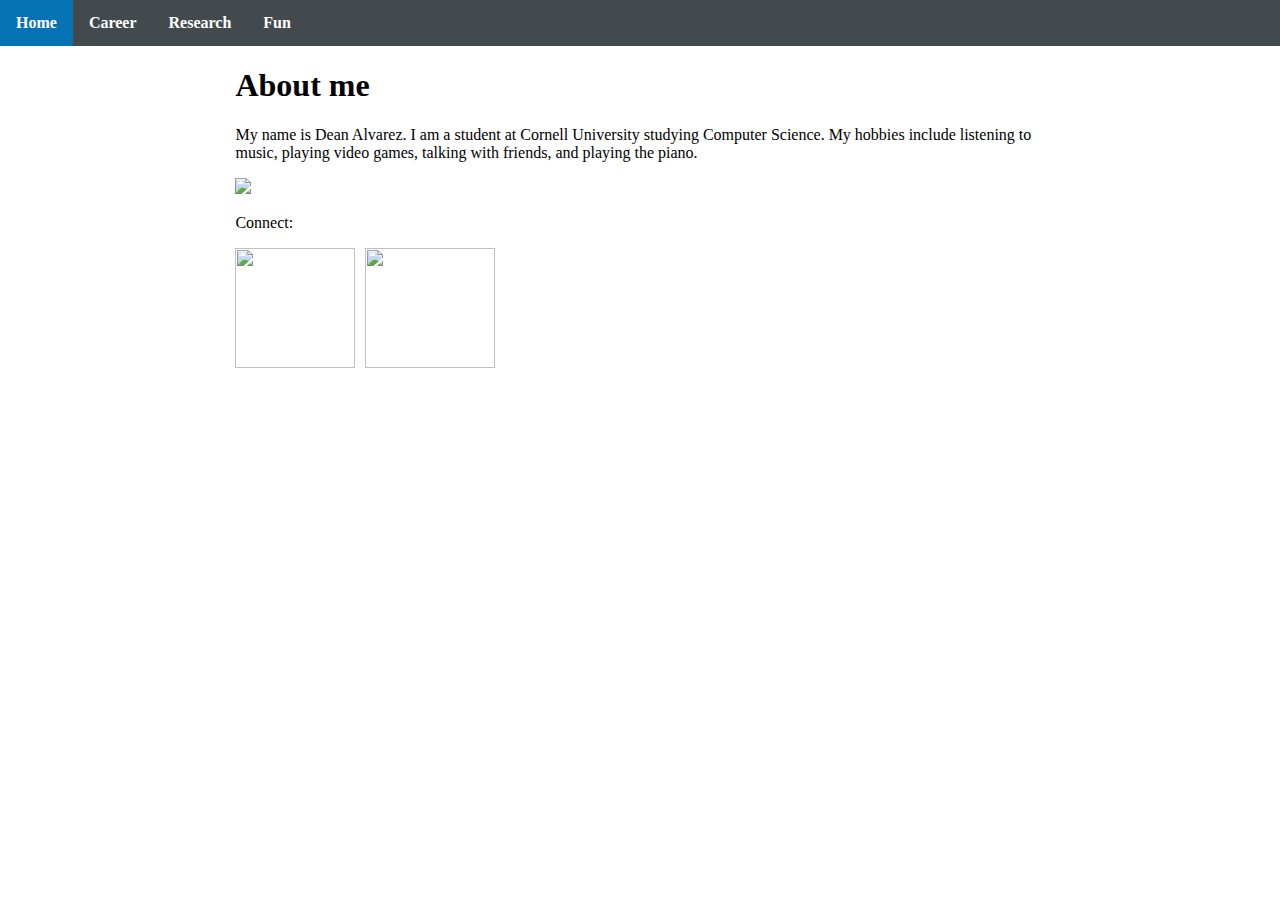
==== portfolio/src/main/webapp/index.html @ f26390ad "add connect buttons to homepage" ====
<!DOCTYPE html>
<html>
  <head>
    <meta charset="UTF-8">
    <title>Dean Alvarez</title>
    <link rel="stylesheet" href="style.css">
  </head>
  <body>
    <div id="navBar">
        <ul>
            <li><a href="index.html" class="active">Home</a></li>
            <li><a href="career.html">Career</a></li>
            <li><a href="research.html">Research</a></li>
            <li><a href="fun.html">Fun</a></li>
        </ul>
    </div>
    <div id="content">
    	<h1>About me</h1>
        <p> My name is Dean Alvarez. I am a student at Cornell University studying
        Computer Science. My hobbies include listening to music, playing video games,
        talking with friends, and playing the piano.</p>
    	<img src="/images/GreatWave.jpg" id="greatWave"></img>
        <br>
        <p>Connect:</p>
    	<div class="row">
            <div class="col"><a href="https://github.com/DeanAlvarez">
              <img src="/images/GitHub-Mark-120px-plus.png" class= "connect"></img></a></div>
      		<div class="col"><a href="https://www.linkedin.com/in/deanedwardalvarez">
              <img src="/images/LI-In-Bug.png" class="connect" id="in"></img></a></div>
        </div>
    </div>
  </body>
</html>
---- portfolio/src/main/webapp/style.css ----
#content {
  margin-left: auto;
  margin-right: auto;
  width: 63.212055882%;
  background-color: white;
}

#greeting-container {
  margin-top: 20px;
}

#greatWave {
    max-width: 100%;
}

body{
    margin:0;
}

#navBar {
    margin: 0;
    padding: 0;
}

.row{
    display: block;
    width:50%;
}
.col{
    display:table-cell;
    width:50%;
}

img.connect{
    height: 120px;
    width: 120px;
}
#in {
    width: 130px;
}
ul {
  list-style-type: none;
  margin: 0;
  padding: 0;
  width: 100%;
  overflow: hidden;
  background-color: #434A4E;
}

li {
  float: left;
}

li a {
  display: block;
  font-weight: bolder;
  color: white;
  text-align: center;
  padding: 14px 16px;
  text-decoration: none;
}

.active {
  background-color: #0472b3;
}
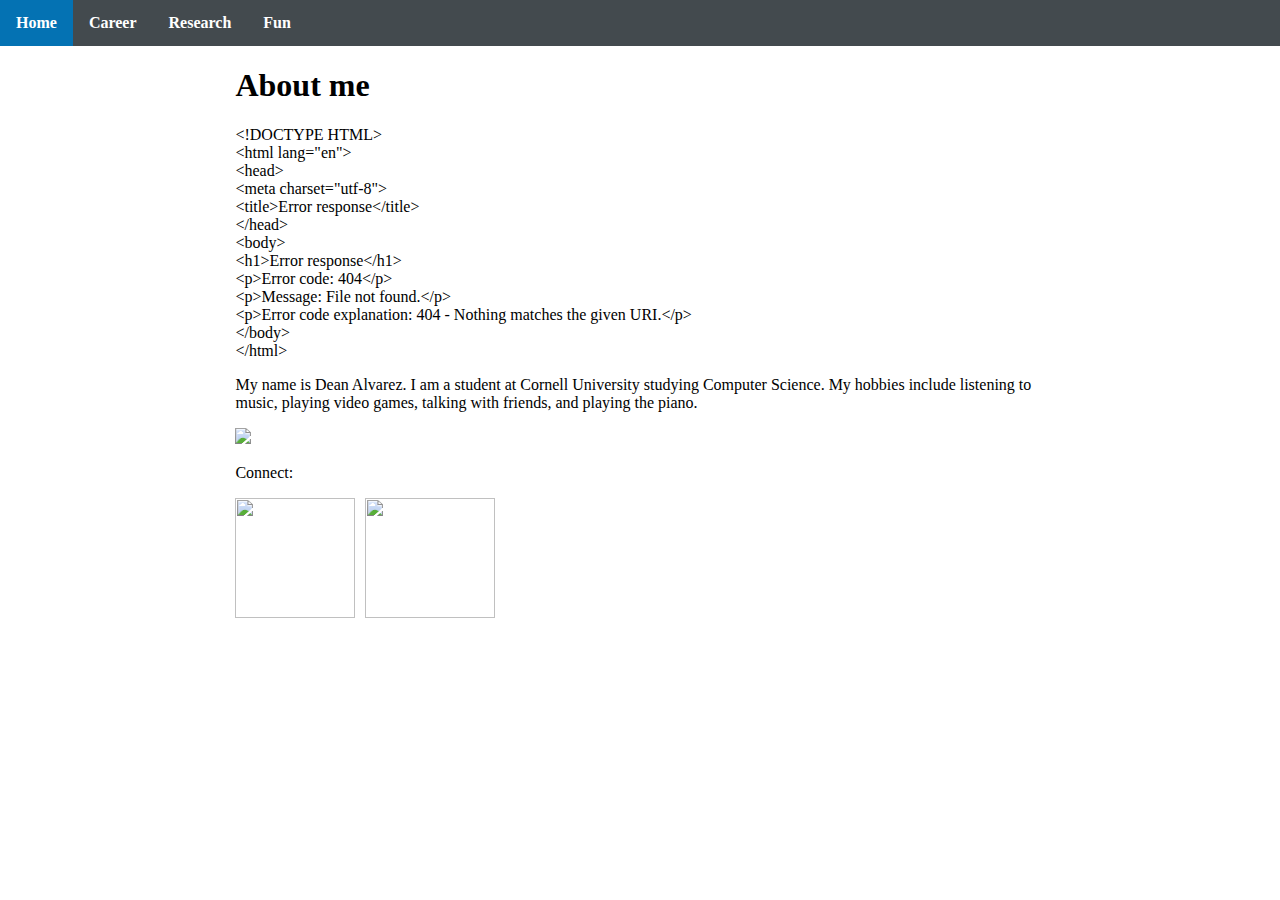
==== commit 6ee9254c: "fetch tutorial" ====
--- a/portfolio/src/main/webapp/index.html
+++ b/portfolio/src/main/webapp/index.html
@@ -4,18 +4,18 @@
     <meta charset="UTF-8">
     <title>Dean Alvarez</title>
     <link rel="stylesheet" href="style.css">
+    <script src="script.js"></script>
   </head>
-  <body>
-    <div id="navBar">
-        <ul>
-            <li><a href="index.html" class="active">Home</a></li>
-            <li><a href="career.html">Career</a></li>
-            <li><a href="research.html">Research</a></li>
-            <li><a href="fun.html">Fun</a></li>
+  <body onload="getServerGreeting()">
+        <ul class="navBar">
+            <li class="navBar"><a href="index.html" class="active">Home</a></li>
+            <li class="navBar"><a href="career.html">Career</a></li>
+            <li class="navBar"><a href="research.html">Research</a></li>
+            <li class="navBar"><a href="fun.html">Fun</a></li>
         </ul>
-    </div>
     <div id="content">
     	<h1>About me</h1>
+        <div id="server-data"></div>
         <p> My name is Dean Alvarez. I am a student at Cornell University studying
         Computer Science. My hobbies include listening to music, playing video games,
         talking with friends, and playing the piano.</p>
--- a/portfolio/src/main/webapp/style.css
+++ b/portfolio/src/main/webapp/style.css
@@ -5,21 +5,24 @@
   background-color: white;
 }
 
-#greeting-container {
-  margin-top: 20px;
-}
-
 #greatWave {
     max-width: 100%;
 }
 
+#gameCanvas {
+    border: #434A4E;
+    border-style: solid;
+    border-radius: 20px;
+    padding-left: 0;
+    padding-right: 0;
+    margin-left: auto;
+    margin-right: auto;
+    display: block;
+
+}
+
 body{
     margin:0;
-}
-
-#navBar {
-    margin: 0;
-    padding: 0;
 }
 
 .row{
@@ -38,7 +41,16 @@
 #in {
     width: 130px;
 }
-ul {
+
+ul.page-list{
+    list-style-type: none;
+    
+}
+
+
+
+/* NAVBAR STYLING */
+ul.navBar {
   list-style-type: none;
   margin: 0;
   padding: 0;
@@ -47,11 +59,11 @@
   background-color: #434A4E;
 }
 
-li {
+li.navBar {
   float: left;
 }
 
-li a {
+li.navBar a {
   display: block;
   font-weight: bolder;
   color: white;
@@ -60,6 +72,11 @@
   text-decoration: none;
 }
 
+.navBar {
+    margin: 0;
+    padding: 0;
+}
+/*active is the page that the user is currently on*/
 .active {
   background-color: #0472b3;
 }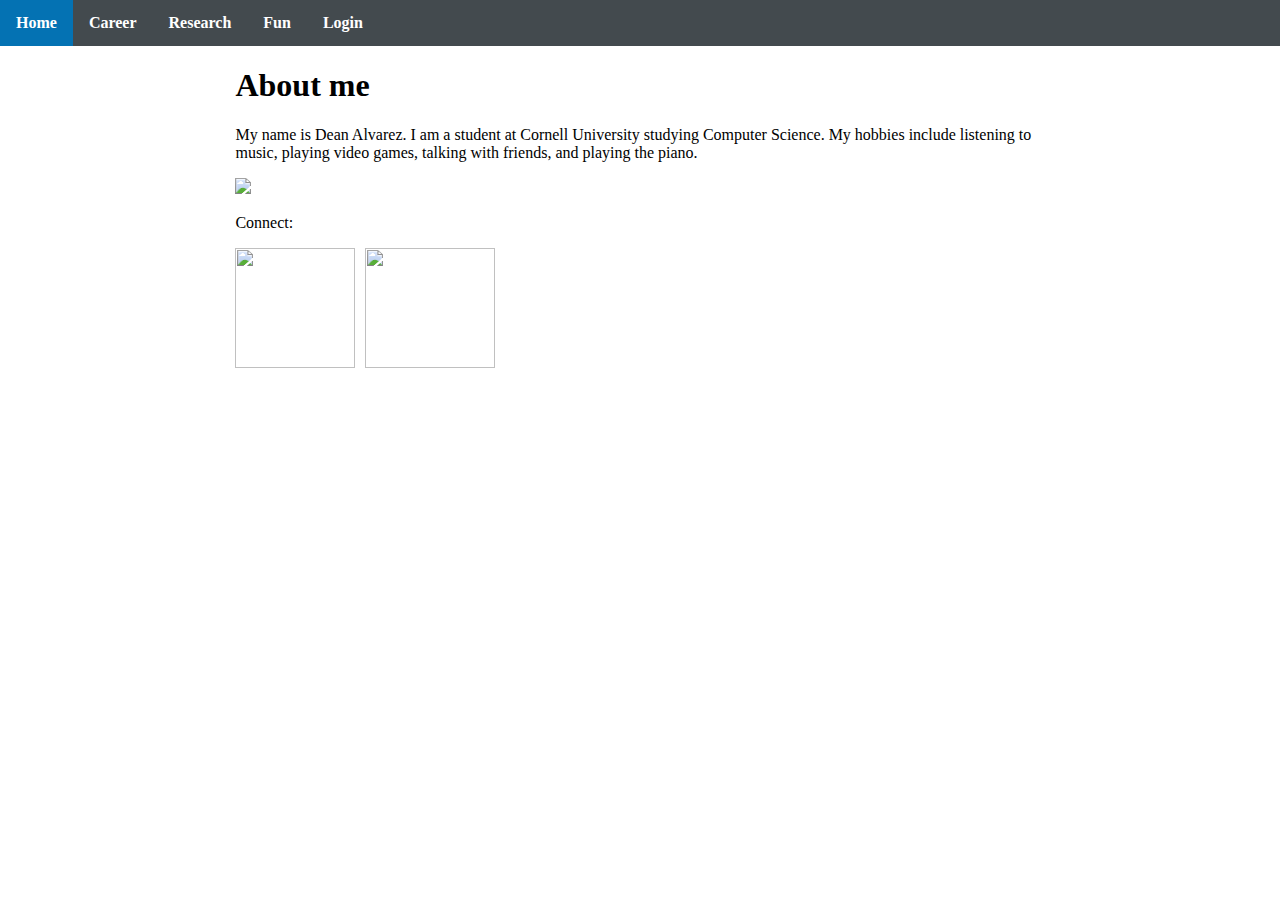
==== commit cf40b0db: "set up framework for comment page" ====
--- a/portfolio/src/main/webapp/index.html
+++ b/portfolio/src/main/webapp/index.html
@@ -4,7 +4,6 @@
     <meta charset="UTF-8">
     <title>Dean Alvarez</title>
     <link rel="stylesheet" href="style.css">
-    <script src="script.js"></script>
   </head>
   <body onload="getServerGreeting()">
         <ul class="navBar">
@@ -12,6 +11,7 @@
             <li class="navBar"><a href="career.html">Career</a></li>
             <li class="navBar"><a href="research.html">Research</a></li>
             <li class="navBar"><a href="fun.html">Fun</a></li>
+            <li class="navBar"><a href="login.html">Login</a></li>
         </ul>
     <div id="content">
     	<h1>About me</h1>
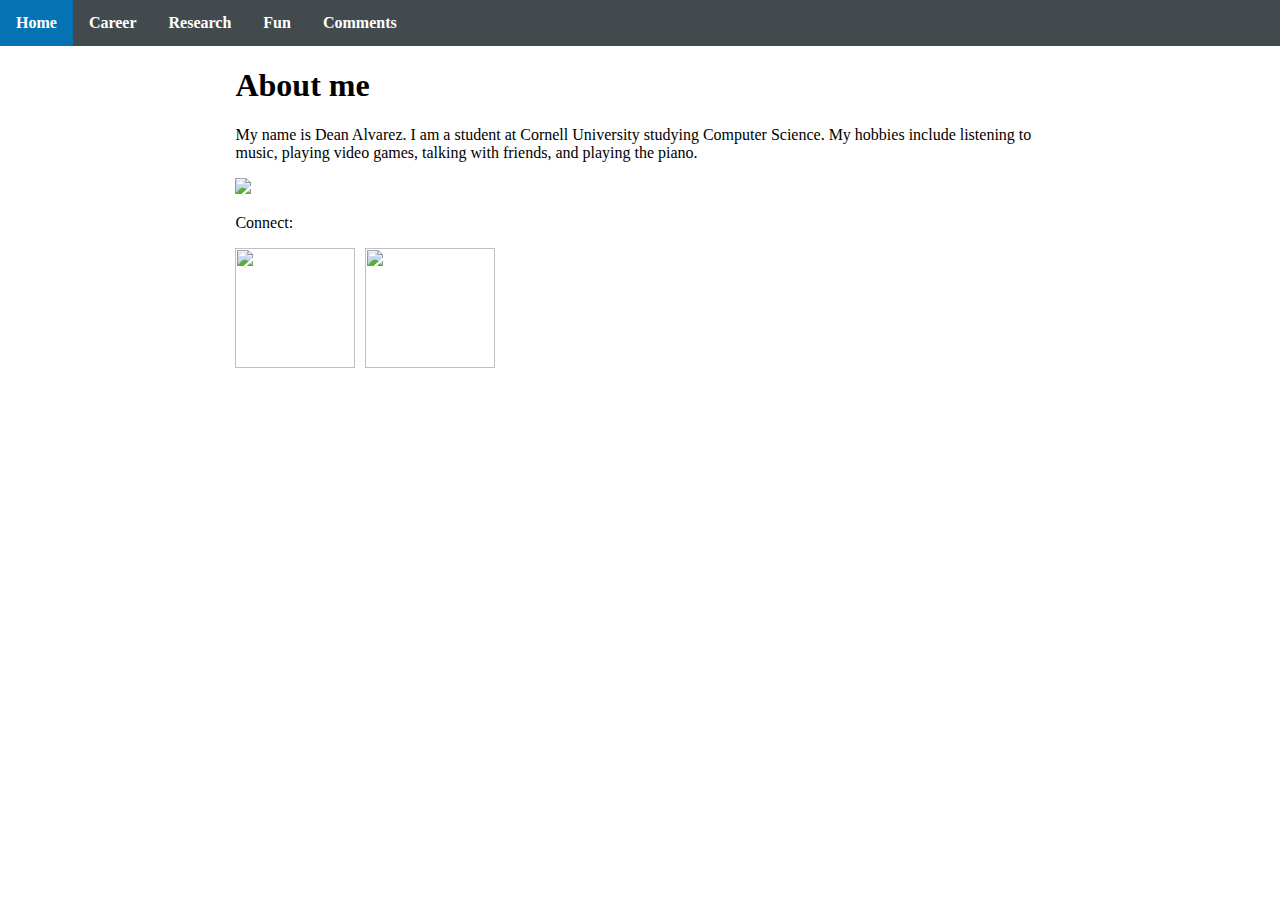
==== commit aa9f24ef: "removing login functionality leaving basic comment structure" ====
--- a/portfolio/src/main/webapp/index.html
+++ b/portfolio/src/main/webapp/index.html
@@ -5,13 +5,13 @@
     <title>Dean Alvarez</title>
     <link rel="stylesheet" href="style.css">
   </head>
-  <body onload="getServerGreeting()">
+  <body>
         <ul class="navBar">
             <li class="navBar"><a href="index.html" class="active">Home</a></li>
             <li class="navBar"><a href="career.html">Career</a></li>
             <li class="navBar"><a href="research.html">Research</a></li>
             <li class="navBar"><a href="fun.html">Fun</a></li>
-            <li class="navBar"><a href="login.html">Login</a></li>
+            <li class="navBar"><a href="comments.html">Comments</a></li>
         </ul>
     <div id="content">
     	<h1>About me</h1>
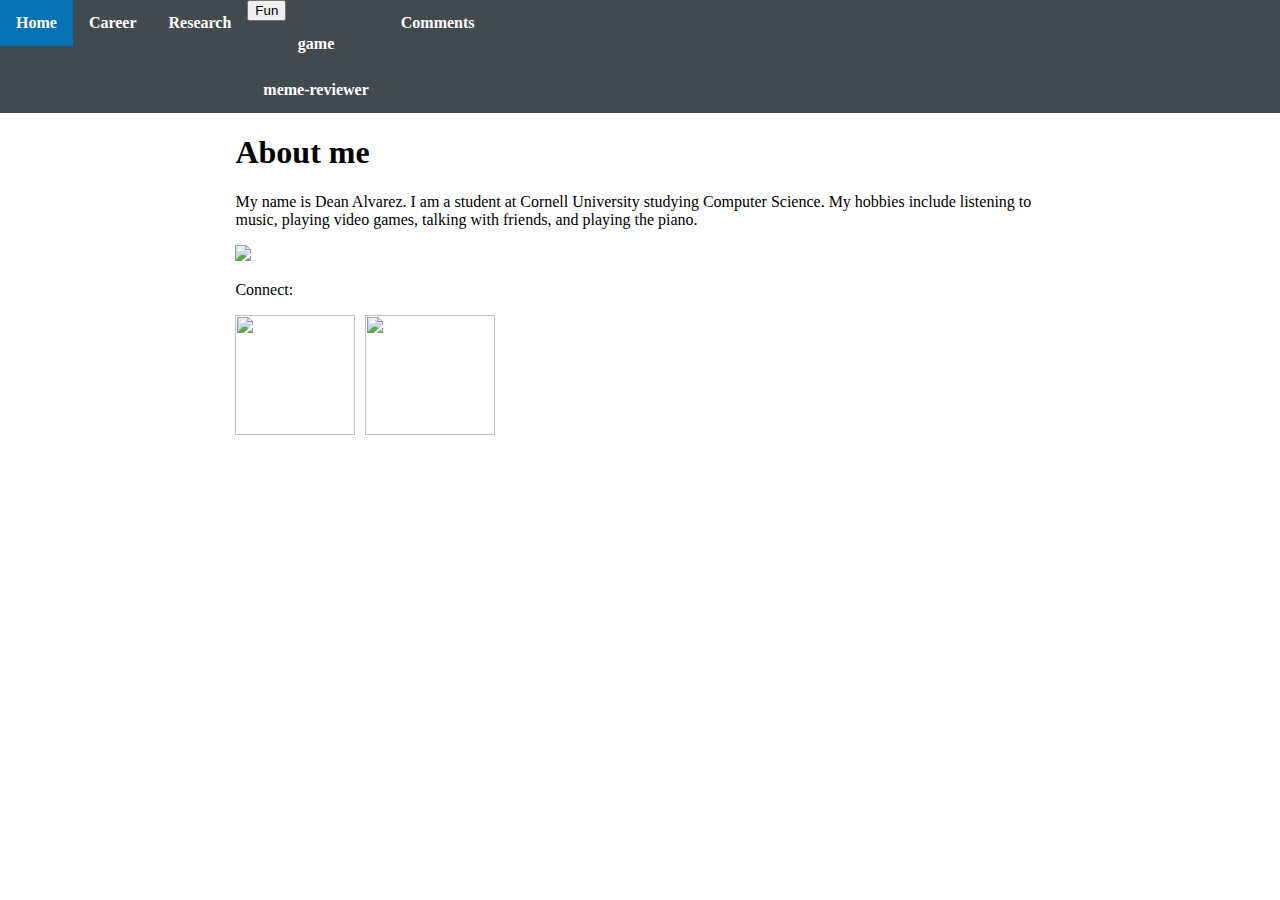
==== commit c96f1a39: "rename fun to game start restructure" ====
--- a/portfolio/src/main/webapp/index.html
+++ b/portfolio/src/main/webapp/index.html
@@ -10,7 +10,14 @@
             <li class="navBar"><a href="index.html" class="active">Home</a></li>
             <li class="navBar"><a href="career.html">Career</a></li>
             <li class="navBar"><a href="research.html">Research</a></li>
-            <li class="navBar"><a href="fun.html">Fun</a></li>
+	    <li class="navBar"><div class="dropdown">
+			    <button class="dropbtn">Fun
+				<i class="fa fa-caret-down"></i>
+			    </button>
+			    <div class="dropdown-content">
+			    	<a href="game.html">game</a>
+				<a href="meme.html">meme-reviewer</a>
+			    </div></div></li>
             <li class="navBar"><a href="comments.html">Comments</a></li>
         </ul>
     <div id="content">
--- a/portfolio/src/main/webapp/style.css
+++ b/portfolio/src/main/webapp/style.css
@@ -47,6 +47,9 @@
     
 }
 
+ul.comments{
+    list-style-type: none;
+}
 
 
 /* NAVBAR STYLING */
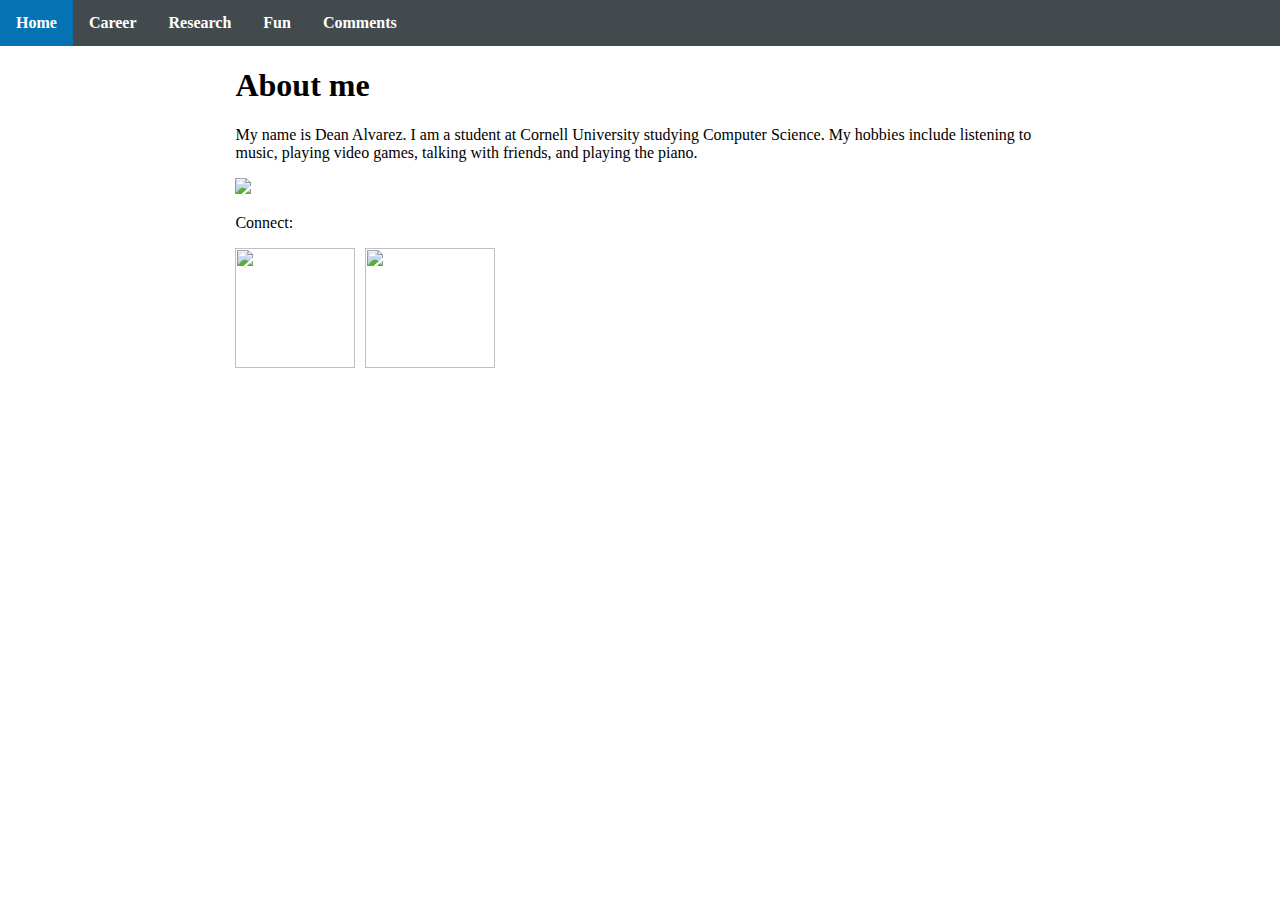
==== commit 43eabc23: "add skeleton front-end for meme reviewer" ====
--- a/portfolio/src/main/webapp/index.html
+++ b/portfolio/src/main/webapp/index.html
@@ -7,16 +7,14 @@
   </head>
   <body>
         <ul class="navBar">
-            <li class="navBar"><a href="index.html" class="active">Home</a></li>
+            <li class="navBar" id="active"><a href="index.html">Home</a></li>
             <li class="navBar"><a href="career.html">Career</a></li>
             <li class="navBar"><a href="research.html">Research</a></li>
-	    <li class="navBar"><div class="dropdown">
-			    <button class="dropbtn">Fun
-				<i class="fa fa-caret-down"></i>
-			    </button>
-			    <div class="dropdown-content">
-			    	<a href="game.html">game</a>
-				<a href="meme.html">meme-reviewer</a>
+	        <li class="navBar"><div class="dropdown">
+			    <button class="dropbtn">Fun</button>
+			    <div class="dropdown-content" id="dropdown-links">
+			    	<a href="game.html">Game</a>
+				    <a href="meme.html">Meme-Reviewer</a>
 			    </div></div></li>
             <li class="navBar"><a href="comments.html">Comments</a></li>
         </ul>
--- a/portfolio/src/main/webapp/style.css
+++ b/portfolio/src/main/webapp/style.css
@@ -80,6 +80,55 @@
     padding: 0;
 }
 /*active is the page that the user is currently on*/
-.active {
+#active {
   background-color: #0472b3;
+}
+
+/* The dropdown container */
+.dropdown {
+  float: left;
+  overflow: hidden;
+}
+/* Dropdown button */
+.dropdown .dropbtn {
+  font-size: 16px;
+  border: none;
+  outline: none;
+  background-color: inherit;
+  font-weight: bolder;
+  color: white;
+  text-align: center;
+  padding: 14px 16px;
+  text-decoration: none;
+  font-family: inherit;
+  margin: 0;
+}
+/* Dropdown content (hidden by default) */
+.dropdown-content {
+  display: none;
+  position: absolute;
+  background-color: #f9f9f9;
+  min-width: 160px;
+  box-shadow: 0px 8px 16px 0px rgba(0,0,0,0.2);
+  z-index: 1;
+}
+
+/* Links inside the dropdown */
+#dropdown-links a {
+  float: none;
+  color: #434A4E;
+  padding: 12px 16px;
+  text-decoration: none;
+  display: block;
+  text-align: left;
+}
+
+/* Add a grey background color to dropdown links on hover */
+.dropdown-content a:hover {
+  background-color: #ddd;
+}
+
+/* Show the dropdown menu on hover */
+.dropdown:hover .dropdown-content {
+  display: block;
 }